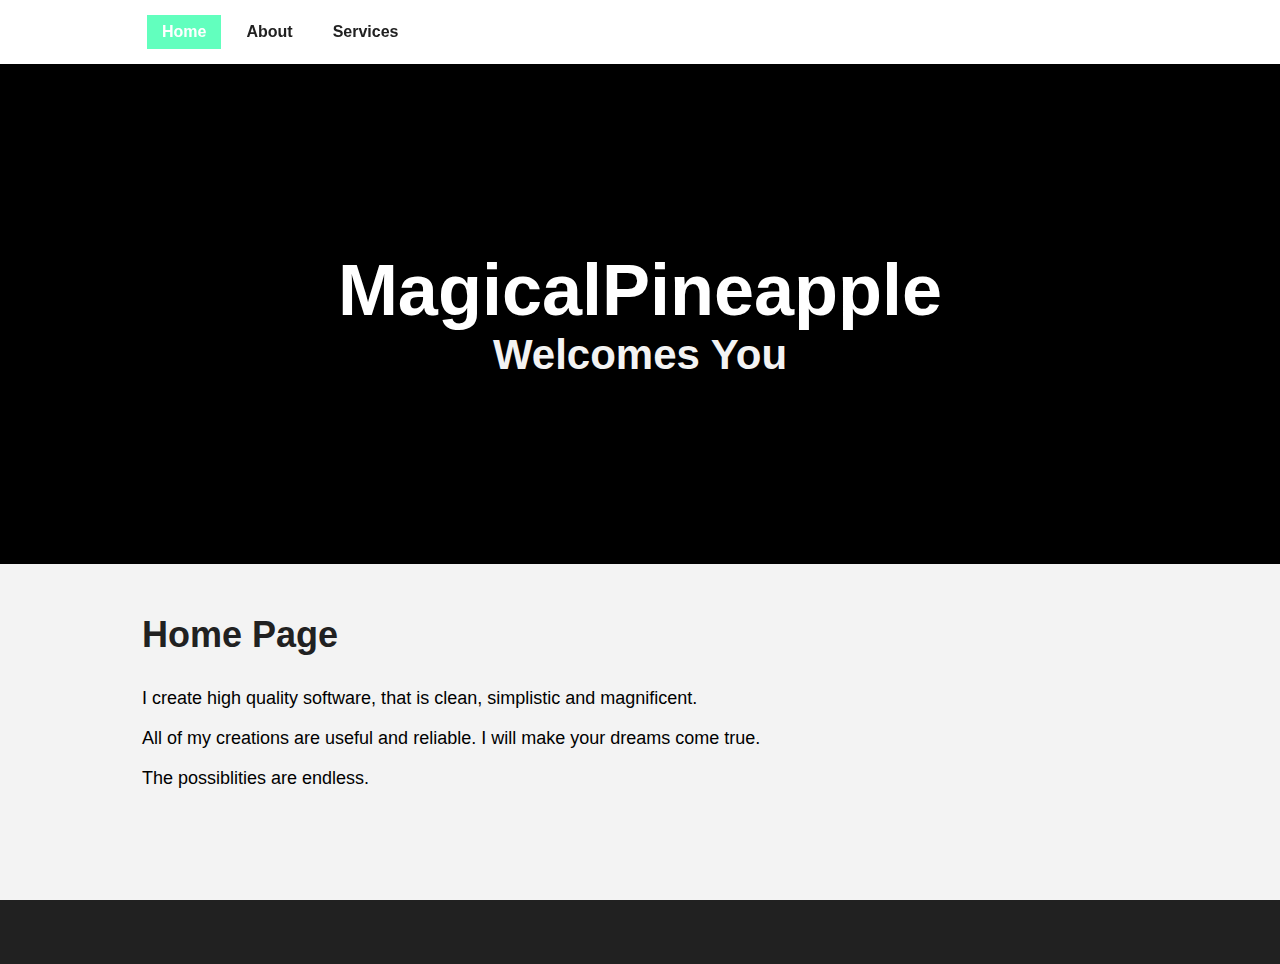
==== index.html @ 47e3fdd2 "first commit" ====
<!DOCTYPE html>
<html lang="en">
<head>
  <meta charset="UTF-8">
  <meta name="viewport" content="width=device-width, initial-scale=1.0">
  <title>MagicalPineapple</title>
  <link rel="stylesheet" href="main.css" />
</head>
<body>
  <div class="transition transition-3 is-active"></div>
  <div class="page">
    <header>
      <nav>
    
       
    
        <ul class="menu">
          <li class="menu-item is-active"><a href="#">Home</a></li>
          <li class="menu-item"><a href="/about.html">About</a></li>
          <li class="menu-item"><a href="/services.html">Services</a></li>
          
        </ul>
    
      </nav>
    </header>

    <main>
      <section class="banner">
        <div class="banner-inner">
          <h1>MagicalPineapple</h1>
          <h3>Welcomes You</h3>
        </div>
      </section>

      <section class="page-content">
        <div class="content-inner">
          <h2>Home Page</h2>
          <p>I create high quality software, that is clean, simplistic and magnificent.</p>
          <p>All of my creations are useful and reliable. I will make your dreams come true.</p>
          <p>The possiblities are endless.</p>
        </div>
      </section>
    </main>
  </div>

  <script src="main.js"></script>

</body>
</html>
---- main.css ----
:root {
  --primary: #62ffbe;
  --light: #F3F3F3;
  --grey: #8A8A8B;
  --dark: #212121;
}

* {
  margin: 0;
  padding: 0;
  box-sizing: border-box;
  font-family: "Fira Sans", sans-serif;
}

body {
  background-color: var(--light);
}

.transition-1 {
  position: fixed;
  top: 0;
  left: 0;
  right: 0;
  bottom: 0;
  z-index: 101;
  background-color: var(--dark);
  opacity: 0;
  pointer-events: none;
  transition: 0.5s ease-out;
}

.transition-1.is-active {
  pointer-events: all;
  opacity: 1;
}

.transition-2 {
  position: fixed;
  top: 0;
  left: -100%;
  width: 100%;
  bottom: 0;
  z-index: 101;
  background-color: var(--dark);
  transition: 0.5s ease-out;
}

.transition-2.is-active {
  left: 0px;
}

.transition-3 {
  position: fixed;
  top: 100%;
  left: 0;
  width: 100%;
  height: 100%;
  z-index: 101;
  background-color: var(--dark);
  transition: 0.5s ease-out;
}

.transition-3.is-active {
  top: 0;
}

p {
  margin-bottom: 15px;
}

p:last-of-type {
  margin-bottom: 0;
}

header {
  padding: 15px 142px;
  position: sticky;
  top: 0;
  z-index: 99;
  background-color: #FFF;
  box-shadow: 0px 3px 6px rgba(0, 0, 0, 0.1);
}

nav {
  display: flex;
  justify-content: space-between;
  align-items: center;
}

nav .logo {
  width: 75px;
  border-radius: 50%;
  max-width: 100%;
}

nav .menu {
  list-style-type: none;
  display: flex;
  align-items: center;
  justify-content: flex-end;
}

nav .menu .menu-item a {
  display: block;
  padding: 5px 15px;
  margin-left: 5px;
  margin-right: 5px;

  color: var(--dark);
  font-weight: 600;
  text-decoration: none;
  border-top: 3px solid transparent;
  border-bottom: 3px solid transparent;
  transition: 0.2s;
}

nav .menu .menu-item:hover a {
  color: var(--primary);
  border-color: var(--primary);
}

nav .menu .menu-item.is-active a {
  color: #FFF;
  background-color: var(--primary);
}

main {
  min-height: 100vh;

}

main .banner {
  position: relative;
  background-color: black;
 
  min-height: 500px;
  display: flex;
  align-items: center;
  justify-content: center;
}

main .banner:after {
  content: '';
  position: absolute;
  top: 0;
  left: 0;
  width: 100%;
  height: 100%;
  z-index: 0;
  background-color: rgba(0, 0, 0, 0.5);
}

main .banner .banner-inner {
  position: relative;
  z-index: 1;
}

main .banner h1 {
  color: #FFF;
  font-size: 72px;
  text-align: center;
}
main .banner h3 {
  color: var(--light);
  font-size: 42px;
  text-align: center;
}

main .page-content {
  padding-left: 142px;
  padding-right: 142px;
  padding-top: 50px;
}

main .page-content h2 {
  color: var(--dark);
  font-size: 36px;
  margin-bottom: 30px;
}

main .page-content p {
  font-size: 18px;
  line-height: 1.4;
}

.pricing{
  
  border-radius: 25px;
  background: #62ffbe;
  padding: 20px; 
  width: 300px;
  height: 250px;   
  
}
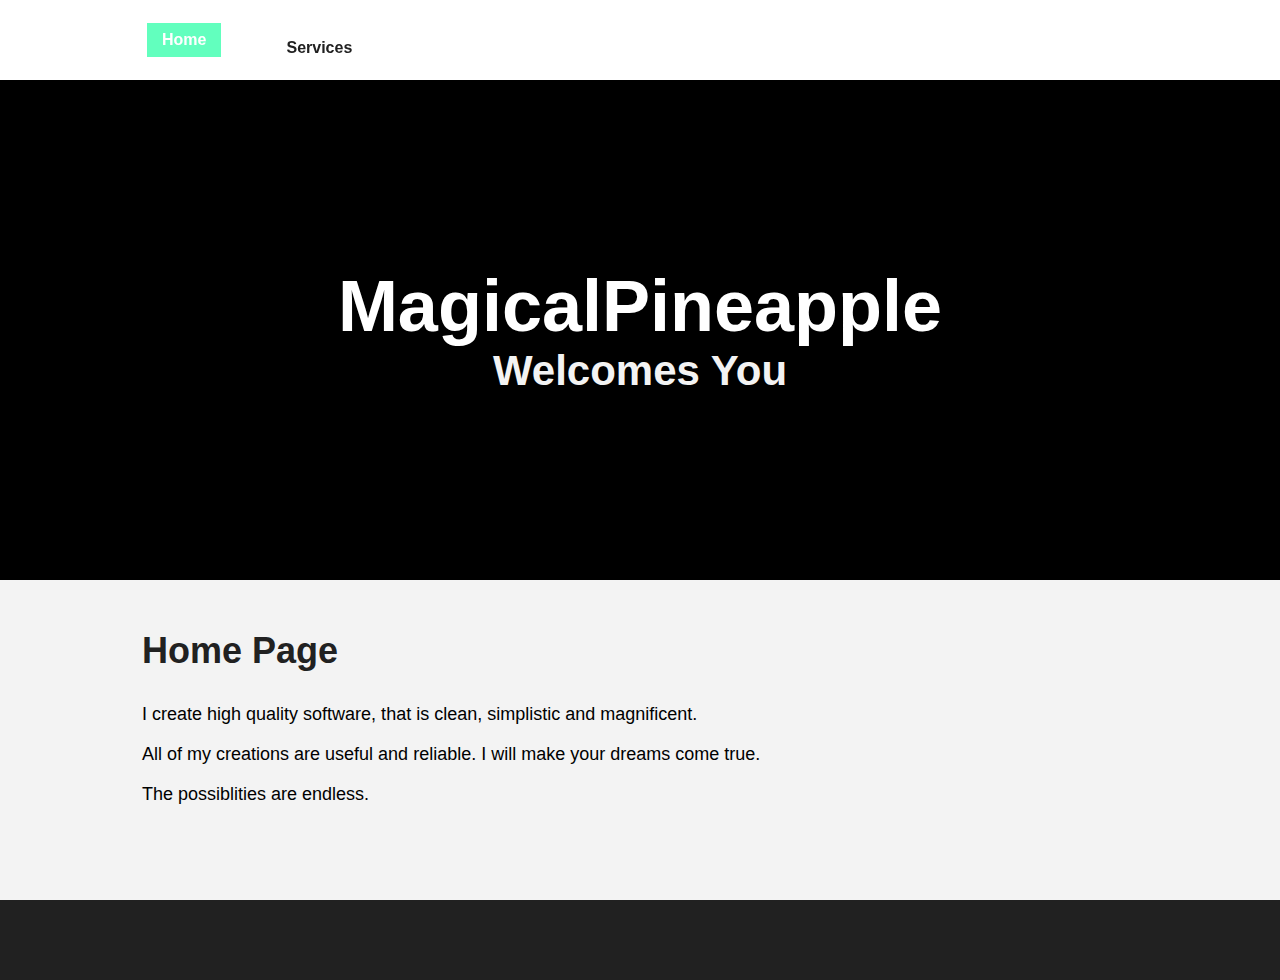
==== commit dbde3b3a: "Update index.html" ====
--- a/index.html
+++ b/index.html
@@ -15,9 +15,9 @@
        
     
         <ul class="menu">
-          <li class="menu-item is-active"><a href="#">Home</a></li>
-          <li class="menu-item"><a href="/about.html">About</a></li>
-          <li class="menu-item"><a href="/services.html">Services</a></li>
+          <li class="menu-item is-active"><a href="/Creation/">Home</a></li>
+          <li class="menu-item"><a href=">/Creation/About.html"</a></li>
+          <li class="menu-item"><a href="/Creation/services.html">Services</a></li>
           
         </ul>
     
@@ -46,4 +46,4 @@
   <script src="main.js"></script>
 
 </body>
-</html>+</html>
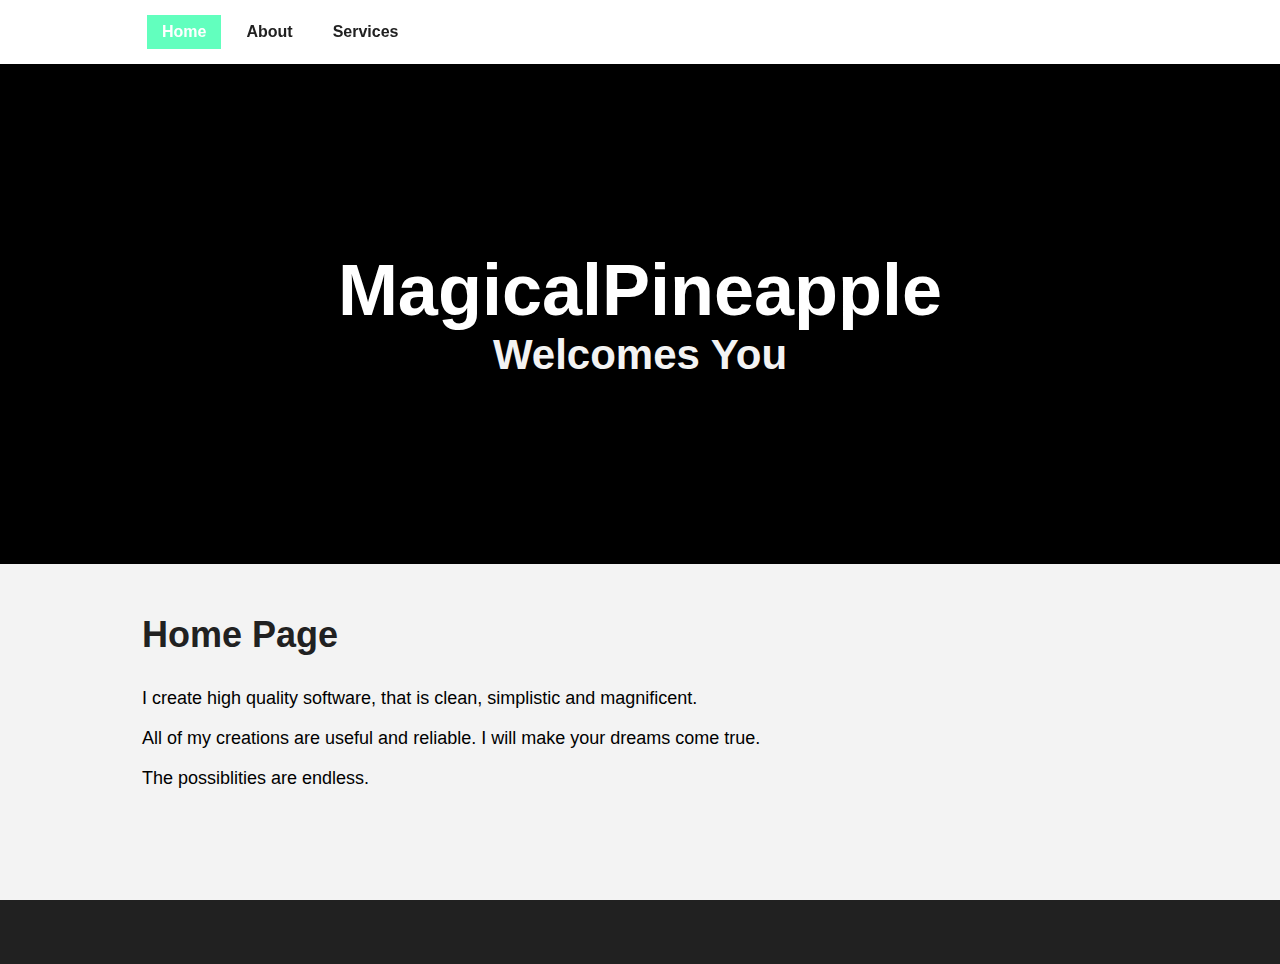
==== commit 3e2f8d7c: "Update index.html" ====
--- a/index.html
+++ b/index.html
@@ -15,9 +15,9 @@
        
     
         <ul class="menu">
-          <li class="menu-item is-active"><a href="/Creation/">Home</a></li>
-          <li class="menu-item"><a href=">/Creation/About.html"</a></li>
-          <li class="menu-item"><a href="/Creation/services.html">Services</a></li>
+          <li class="menu-item is-active"><a href="/">Home</a></li>
+          <li class="menu-item"><a href="about.html">About</a></li>
+          <li class="menu-item"><a href="services.html">Services</a></li>
           
         </ul>
     
